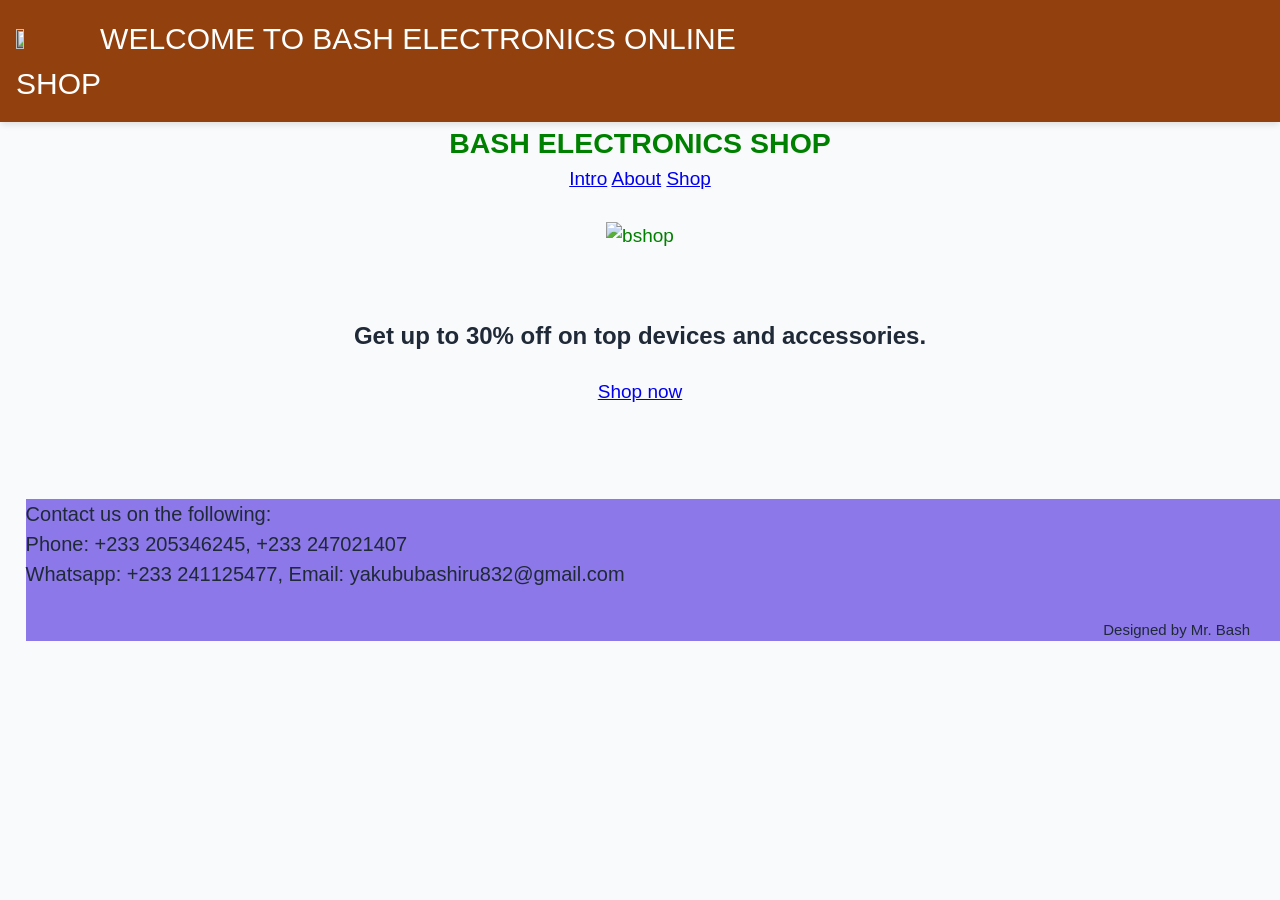
==== index.html @ 1830b969 "Add files via upload" ====
<!DOCTYPE html>
<html lang="en">
<head>
    <meta charset="UTF-8">
    <meta name="viewport" content="width=device-width, initial-scale=1.0">
    <title>BASH ELECTRONICS</title>
    <link rel="stylesheet" href="style.css">
</head>
<body>

    <header>
       <div style="font-size: 30px; text-align: left; font-weight: 500;">
        <img class="logo-image" height="10%" width="10%" src= "https://drive.google.com/file/d/1vTm1ZXNyCnPN17hTFMRrUuFfDlooicPF/view?usp=drive_link">
         WELCOME TO BASH ELECTRONICS ONLINE SHOP
       </div>
    </header>


    <!-- Hero Section -->
    <section class="hero">
        
        <div class="hero-text"  style="text-align: center">
            <h1>BASH ELECTRONICS SHOP</h1>

            <nav>
                <a href="index.html" target="_intro">Intro</a>

                <a href="about.html" target="_about">About</a>

                <a href="store.html" target="_store">Shop</a>
            </nav>
        <br>
                <img id="background-image" alt="bshop" src="https://drive.google.com/file/d/1MozkqYtGcDsRG3aDXgYHOs4QPA9Oy3Eg/view?usp=drive_link">
        </div>
        
    </section>
         <br>
         <br>

        <div style="text-align: center;" style="font-weight: bold;">
        <h2> Get up to 30% off on top devices and accessories.</h2> 
        <br>
        </div>

        <div  class="hero-text">
            <nav style="text-align: center">
                <a href="store.html" target="_store">Shop now</a>
            </nav>
        </div>
                <br>
                <br>
                <br>

    <!--footer section-->
        <section>
            <div style="font-size: 14px; text-align: left; color: black;">
               
            </div>
            <div style="font-size: 20px; text-align: leftt; background-color: rgb(141, 120, 233); font-weight: 500; ; margin-bottom: 0%; margin-left: 2%;">
                 <p>Contact us on the following:</p>
                <p>Phone: +233 205346245, +233 247021407</p>
                <p>Whatsapp: +233 241125477,    Email: yakububashiru832@gmail.com</p>
                <br>
               <h2 style="font-size: 15px; font-weight: 300; text-align: right; padding-right:30px"> Designed by Mr. Bash</h2>
            </div>
        </section>

       
    <script src="script.js"></script>
</body>
</html>
---- style.css ----
/* Base Resets */
* {
    box-sizing: border-box;
    margin: 0;
    padding: 0;
    font-family: Arial, sans-serif;
}

/* Header & Cart Icon */
header {
    display: flex;
    justify-content: space-between;
    align-items: center;
    padding: 20px 5%;
    background-color: #fff;
    box-shadow: 0 2px 5px rgba(0,0,0,0.1);
    position: sticky;
    top: 0;
    z-index: 100;
}

.image-logo {
  margin-top: 0%;
}
.hero-text {
    font-size: 19px;
    color: green;
    padding-bottom: 20px;
}

.para-text {
    padding: 0px 20px 0px 60px;
    margin: 0, 15. 0;
    font-size: 20px;
    font-weight: bold;
    text-align: left;
}

.cart-icon-container {
    position: relative;
    cursor: pointer;
    font-size: 24px;
}

#cart-count {
    position: absolute;
    top: -10px;
    right: -10px;
    background-color: #ff3b30;
    color: white;
    font-size: 12px;
    font-weight: bold;
    padding: 2px 6px;
    border-radius: 50%;
}

/* Product Grid (Responsive Desktop/Tablet) */
.product-grid {
    display: grid;
    grid-template-columns: repeat(auto-fit, minmax(280px, 1fr));
    gap: 30px;
    padding: 40px 5%;
    max-width: 1200px;
    margin: 0 auto;
}

/* Enforce maximum of 3 items per row on wider screens */
@media (min-width: 900px) {
    .product-grid {
        grid-template-columns: repeat(3, 1fr);
    }
}

/* Product Card */
.product-card {
    background: #fff;
    border-radius: 8px;
    overflow: hidden;
    box-shadow: 0 4px 15px rgba(0,0,0,0.05);
    display: flex;
    flex-direction: column;
}

/* Image Container & Hover Overlay */
.image-container {
    position: relative;
    width: 100%;
    padding-top: 100%; /* Keeps image perfectly square */
    overflow: hidden;
}

.image-container img {
    position: absolute;
    top: 0;
    left: 0;
    width: 100%;
    height: 100%;
    object-fit: cover;
}

.overlay {
    position: absolute;
    top: 0;
    left: 0;
    width: 100%;
    height: 100%;
    background: rgba(0, 0, 0, 0.7);
    color: white;
    display: flex;
    flex-direction: column;
    justify-content: center;
    align-items: center;
    opacity: 0;
    transition: opacity 0.3s ease;
    padding: 20px;
    text-align: center;
}

/* Show details on hover */
.image-container:hover .overlay {
    opacity: 1;
}

/* Add to Cart Button */
.add-to-cart-btn {
    width: 40%;
    padding: 12px;
    background-color: #007aff;
    color: white;
    border: none;
    font-size: 16px;
    font-weight: bold;
    cursor: pointer;
    transition: background 0.2s ease;
}

.add-to-cart-btn:hover {
    background-color: #39b300;
}

/* Toggle state for removing from cart */
.add-to-cart-btn.in-cart {
    background-color: #ff3b30;
}

.add-to-cart-btn.in-cart:hover {
    background-color: #c72c24;
}



/* ==========================================================================
   1. Base Setup & Resets
   ========================================================================== */
* {
  box-sizing: border-box;
  margin: 0;
  padding: 0;
  font-family: -apple-system, BlinkMacSystemFont, "Segoe UI", Roboto, Helvetica, Arial, sans-serif;
}

body {
  background-color: #f9fafb;
  color: #1f2937;
  line-height: 1.5;
}

button {
  cursor: pointer;
  border: none;
  font-family: inherit;
}

/* ==========================================================================
   2. Header Components
   ========================================================================== */
header {
  background-color: #92400e; /* bg-amber-800 */
  color: #ffffff;
  padding: 1rem;
  display: flex;
  justify-content: space-between;
  align-items: center;
  box-shadow: 0 4px 6px -1px rgba(0, 0, 0, 0.1);
}

header h1 {
  font-size: 1.25rem;
  font-weight: 700;
  letter-spacing: 0.05em;
}

#cartIconBtn {
  position: relative;
  background-color: #b45309; /* bg-amber-700 */
  color: #ffffff;
  padding: 0.5rem 1rem;
  border-radius: 0.5rem;
  display: flex;
  align-items: center;
  gap: 0.5rem;
  transition: all 0.2s ease-in-out;
}

#cartIconBtn:hover {
  background-color: green; /* bg-amber-600 */
}

#cartIconBtn svg {
  width: 1.5rem;
  height: 1.5rem;
}

#cartCountBadge {
  position: absolute;
  top: -0.5rem;
  right: -0.5rem;
  background-color: #f97316; /* bg-orange-500 */
  color: #ffffff;
  font-size: 0.75rem;
  font-weight: 700;
  padding: 0.25rem 0.5rem;
  border-radius: 9999px;
  min-width: 1.25rem;
  text-align: center;
}

/* ==========================================================================
   3. Main Layout & Product Cards
   ========================================================================== */
main.container {
  max-width: 1200px;
  margin: 0 auto;
  padding: 1.5rem;
  display: grid;
  grid-template-columns: 1fr;
  gap: 1.5rem;
}

/* Responsive grid breaks */
@media (min-width: 768px) {
  main.container { grid-template-columns: repeat(2, 1fr); }
}
@media (min-width: 1024px) {
  main.container { grid-template-columns: repeat(3, 1fr); }
}

main .border {
  background: #ffffff;
  border: 1px solid #e5e7eb;
  border-radius: 0.75rem;
  padding: 1rem;
  box-shadow: 0 1px 3px rgba(0,0,0,0.05);
  display: flex;
  flex-direction: column;
  justify-content: space-between;
  transition: all 0.2s ease-in-out;
}

main .border:hover {
  box-shadow: 0 4px 6px -1px rgba(0, 0, 0, 0.1);
}

main h3 {
  font-size: 1.125rem;
  font-weight: 700;
  color: #1f2937;
}

main p {
  color: #ea580c; /* text-orange-600 */
  font-weight: 600;
  margin: 0.5rem 0;
}

.product-btn {
  width: 40%;
  background-color: #f97316;
  color: #ffffff;
  padding: 0.5rem 0;
  border-radius: 0.5rem;
  font-weight: 500;
  transition: all 0.2s;
}

.product-btn:hover {
  background-color: green;
}

/* ==========================================================================
   4. Modals & Overlays (Cart & Summary)
   ========================================================================== */
.fixed {
  position: fixed;
  top: 0;
  left: 0;
  right: 0;
  bottom: 0;
  z-index: 50;
  display: flex;
  align-items: center;
  justify-content: center;
  padding: 1rem;
}

/* Background Backdrops */
#cartModal { background-color: rgba(0, 0, 0, 0.5); backdrop-filter: blur(4px); }
#summaryModal { background-color: rgba(0, 0, 0, 0.6); backdrop-filter: blur(8px); }

/* Utility class to hide element models by default */
.hidden {
  display: none !important;
}

/* Cart Modal Box */
#cartModalContent {
  background-color: #ffffff;
  border-radius: 1rem;
  box-shadow: 0 25px 50px -12px rgba(0, 0, 0, 0.25);
  max-width: 42rem;
  width: 100%;
  max-height: 90vh;
  overflow-y: auto;
  display: flex;
  flex-direction: column;
}

#cartModalContent > div:first-child {
  padding: 1.25rem;
  border-bottom: 1px solid #e5e7eb;
  display: flex;
  justify-content: space-between;
  align-items: center;
  background-color: #f9fafb;
}

#cartModalContent h2 {
  font-size: 1.25rem;
  font-weight: bold;
  color: #0cbd47a2;
  margin-top: 12px;
}

#closeModalCross {
  background: transparent;
  color: black;
  font-size: 1.5rem;
  font-weight: 700;
  
}
#closeModalCross:hover { color: #dd3434; }

.space-y-6 > * + * { margin-top: 1.5rem; }
.p-6 { padding: 1.5rem; }

/* ==========================================================================
   5. Dynamic Cart Table (Section 1)
   ========================================================================== */
section h3 {
  font-size: 0.875rem;
  font-weight: 600;
  text-transform: uppercase;
  letter-spacing: 0.05em;
  color: #9ca3af;
  margin-bottom: 0.75rem;
}

.overflow-x-auto {
  overflow-x: auto;
  border: 1px solid #e5e7eb;
  border-radius: 0.75rem;
}

table {
  width: 100%;
  border-collapse: collapse;
  text-align: left;
  font-size: 0.875rem;
}

tr.bg-gray-50 { background-color: #f9fafb; border-bottom: 1px solid #e5e7eb; color: #4b5563; font-weight: 600; }
th, td { padding: 0.75rem; }
.text-center { text-align: center; }
.text-right { text-align: right; }
.w-12 { width: 3rem; }
.w-32 { width: 8rem; }
.w-24 { width: 6rem; }
.divide-y tr { border-bottom: 1px solid #e5e7eb; color: #374151; }

/* ==========================================================================
   6. Customer Info & Form Fields (Section 2)
   ========================================================================== */
section.bg-amber-50\/50 {
  background-color: rgba(254, 243, 199, 0.5);
  border: 1px solid #fde68a;
  padding: 1.25rem;
  border-radius: 0.75rem;
}
section.bg-amber-50\/50 h3 { color: #92400e; }

.space-y-4 > * + * { margin-top: 1rem; }

.relative { position: relative; }

form input {
  width: 100%;
  padding: 0.75rem 1rem;
  background-color: rgba(254, 243, 199, 0.6);
  border: 1px solid #fde68a;
  border-radius: 0.5rem;
  outline: none;
  font-size: 0.875rem;
  transition: all 0.2s;
}

form input:focus {
  border-color: #d97706;
  background-color: #ffffff;
}

.text-xs { font-size: 0.75rem; }
.text-red-500 { color: #ef4444; margin-top: 0.25rem; }

/* ==========================================================================
   7. Pricing Display & Call to Actions (Section 3 & 4)
   ========================================================================== */
.border-y {
  text-align: center;
  padding: 1rem 0;
  border-top: 1px dashed #e5e7eb;
  border-bottom: 1px dashed #e5e7eb;
}

#cartTotalDisplay {
  font-size: 1.875rem;
  font-weight: 800;
  color: #111827;
  letter-spacing: -0.025em;
}

/* Action Buttons Grid */
.flex-col {
  display: flex;
  flex-direction: column;
  gap: 0.75rem;
  padding-top: 0.5rem;
}

#btnContinue {
  width: 100%;
  padding: 0.75rem;
  border: 1px solid #fed7aa;
  color: #ea580c;
  font-weight: 600;
  border-radius: 0.75rem;
  background: transparent;
  transition: all 0.2s;
}
#btnContinue:hover { background-color: #fff7ed; }

#btnCheckout {
  width: 100%;
  padding: 0.75rem;
  background-color: #f97316;
  color: #ffffff;
  font-weight: 600;
  border-radius: 0.75rem;
  box-shadow: 0 4px 6px -1px rgba(249, 115, 22, 0.2);
  transition: all 0.2s;
}
#btnCheckout:hover { background-color: #ea580c; }

@media (min-width: 640px) {
  .flex-col { flex-direction: row; }
  #btnContinue { order: 1; }
  #btnCheckout { order: 2; }
}

/* ==========================================================================
   8. Order Receipt Summary Modal
   ========================================================================== */
#summaryModal .bg-white {
  background-color: #ffffff;
  border-radius: 1rem;
  box-shadow: 0 25px 50px -12px rgba(0, 0, 0, 0.25);
  padding: 1.5rem;
  max-width: 28rem;
  width: 100%;
  border-top: 8px solid #22c55e; /* border-green-500 */
  text-align: center;
}

.w-16 {
  width: 4rem;
  height: 4rem;
  background-color: #dcfce7;
  border-radius: 9999px;
  display: flex;
  align-items: center;
  justify-content: center;
  margin: 0 auto;
  color: #22c55e;
}
.w-16 svg { width: 2.5rem; height: 2.5rem; }

#summaryModal h2 { font-size: 1.5rem; font-weight: 700; color: #1f2937; margin-top: 0.5rem;}
#summaryModal p.text-sm { color: #4b5563; font-size: 0.875rem; line-height: 1.6; }

.bg-gray-50 {
  background-color: #f9fafb;
  padding: 1rem;
  border-radius: 0.75rem;
  text-align: left;
  font-size: 0.875rem;
  border: 1px solid #e5e7eb;
  margin-top: 1rem;
}

.text-gray-400 { color: #9ca3af; font-size: 0.75rem; font-weight: 700; letter-spacing: 0.05em; text-transform: uppercase;}

#btnSummaryOk {
  width: 100%;
  padding: 0.75rem;
  background-color: #111827;
  color: #ffffff;
  font-weight: 600;
  border-radius: 0.75rem;
  transition: all 0.2s;
  margin-top: 1rem;
}
#btnSummaryOk:hover { background-color: #000000; }

/* ==========================================================================
   9. Custom Animations
   ========================================================================== */
@keyframes fadeIn {
  from { opacity: 0; transform: scale(0.95); }
  to { opacity: 1; transform: scale(1); }
}
.animate-fade-in {
  animation: fadeIn 0.2s ease-out forwards;
}
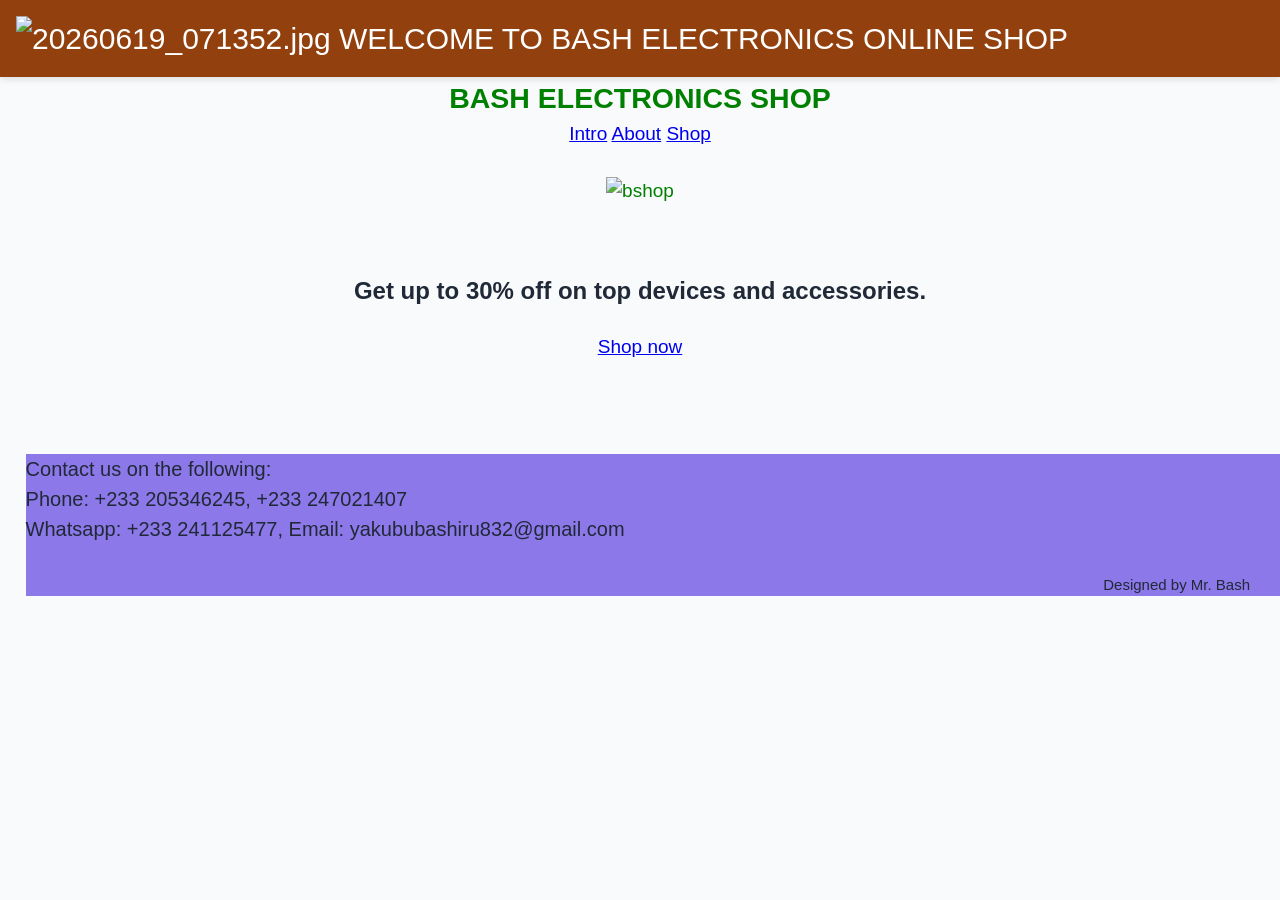
==== commit efabcf70: "Fix HTML structure and update image sources" ====
--- a/index.html
+++ b/index.html
@@ -10,7 +10,7 @@
 
     <header>
        <div style="font-size: 30px; text-align: left; font-weight: 500;">
-        <img class="logo-image" height="10%" width="10%" src= "https://drive.google.com/file/d/1vTm1ZXNyCnPN17hTFMRrUuFfDlooicPF/view?usp=drive_link">
+        <img class="logo-image" height="10%" width="10%" src= "https://github.com" alt="20260619_071352.jpg">
          WELCOME TO BASH ELECTRONICS ONLINE SHOP
        </div>
     </header>
@@ -30,7 +30,7 @@
                 <a href="store.html" target="_store">Shop</a>
             </nav>
         <br>
-                <img id="background-image" alt="bshop" src="https://drive.google.com/file/d/1MozkqYtGcDsRG3aDXgYHOs4QPA9Oy3Eg/view?usp=drive_link">
+                <img id="background-image" alt="bshop" src="https://github.com/y-bash247/My-Website/blob/main/images/bshop.jpg">
         </div>
         
     </section>
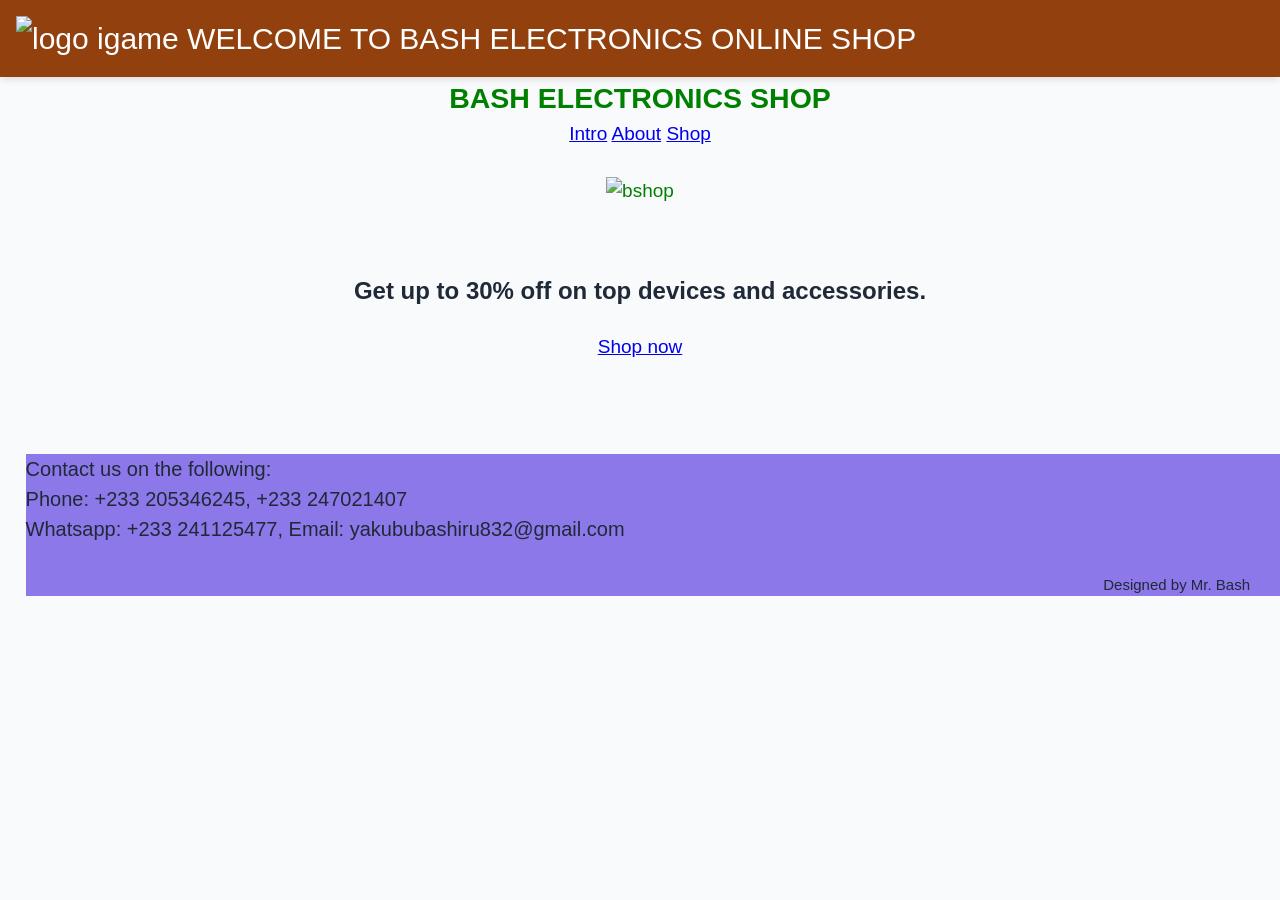
==== commit 4ac6111a: "Fix HTML structure and update image sources" ====
--- a/index.html
+++ b/index.html
@@ -10,7 +10,7 @@
 
     <header>
        <div style="font-size: 30px; text-align: left; font-weight: 500;">
-        <img class="logo-image" height="10%" width="10%" src= "https://github.com" alt="20260619_071352.jpg">
+        <img class="logo-image" height="10%" width="10%" src= "https://github.com/y-bash247/My-Website/blob/main/images/20260619_071352.jpg?raw=true" alt="logo igame">
          WELCOME TO BASH ELECTRONICS ONLINE SHOP
        </div>
     </header>
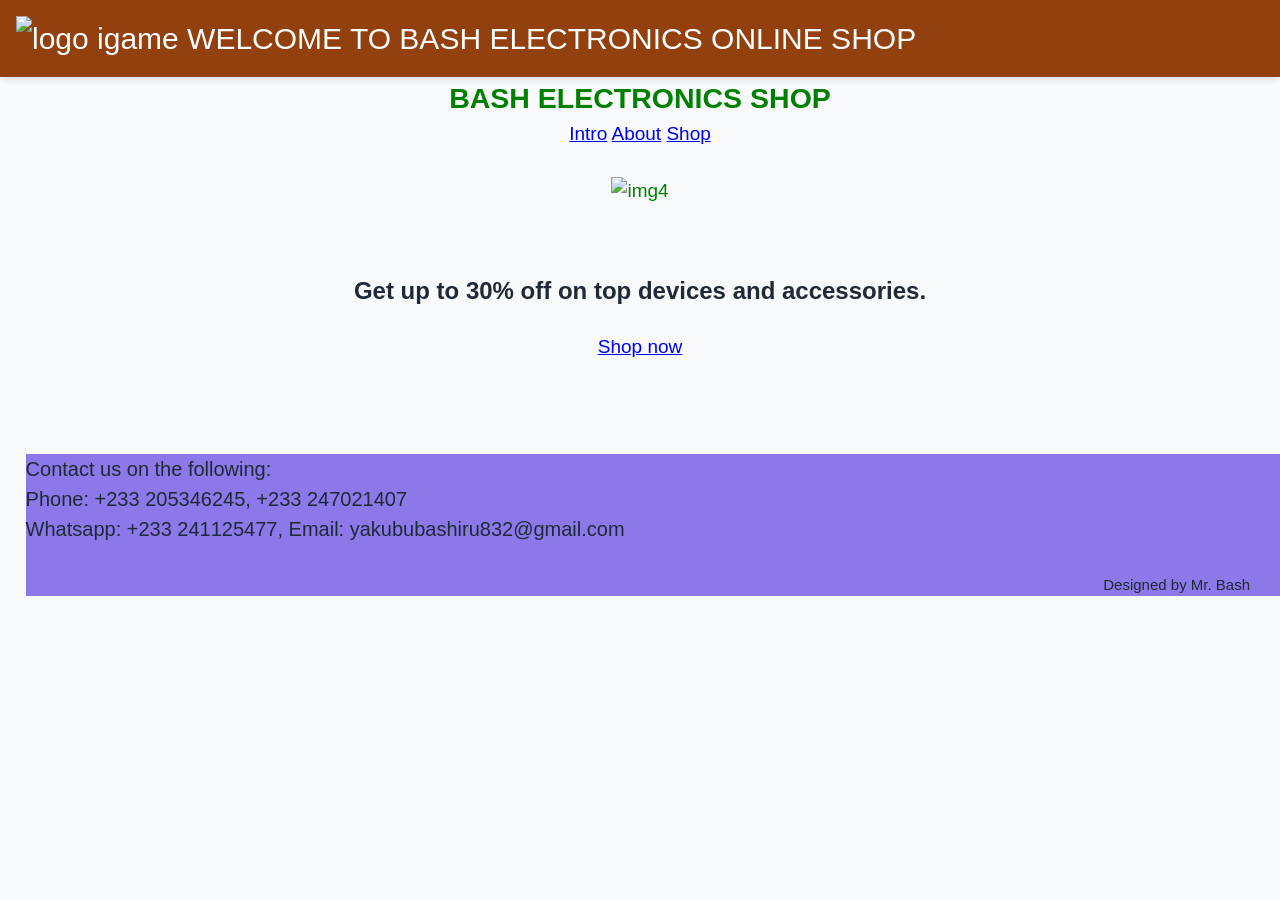
==== commit 51e63c87: "Fix HTML formatting and update image sources" ====
--- a/index.html
+++ b/index.html
@@ -30,7 +30,7 @@
                 <a href="store.html" target="_store">Shop</a>
             </nav>
         <br>
-                <img id="background-image" alt="bshop" src="https://github.com/y-bash247/My-Website/blob/main/images/bshop.jpg">
+                <img id="background-image" class="b-image" src=https://github.com/y-bash247/My-Website/blob/main/img4.png?raw=true" alt="img4">
         </div>
         
     </section>
